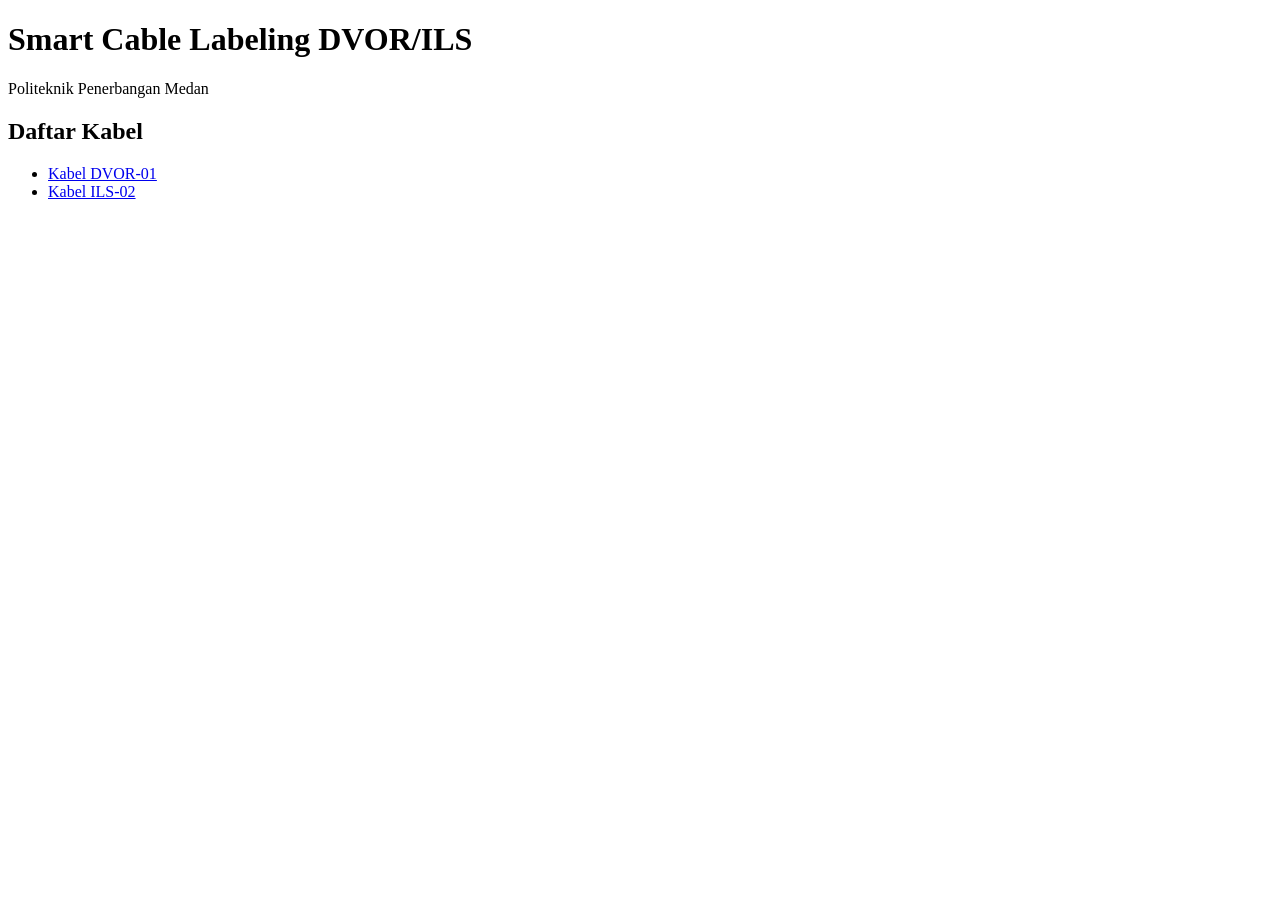
==== index.html @ dce3c7e7 "Commit changes" ====
<!DOCTYPE html>
<html lang="id">
<head>
  <meta charset="UTF-8">
  <meta name="viewport" content="width=device-width, initial-scale=1.0">
  <title>Smart Cable Labeling DVOR/ILS</title>
  <link rel="stylesheet" href="style.css">
</head>
<body>
  <header>
    <h1>Smart Cable Labeling DVOR/ILS</h1>
    <p>Politeknik Penerbangan Medan</p>
  </header>

  <main>
    <h2>Daftar Kabel</h2>
    <ul class="list-kabel">
      <li><a href="kabel-dvor-01.html">Kabel DVOR-01</a></li>
      <li><a href="kabel-ils-02.html">Kabel ILS-02</a></li>
    </ul>
  </main>
</body>
</html>
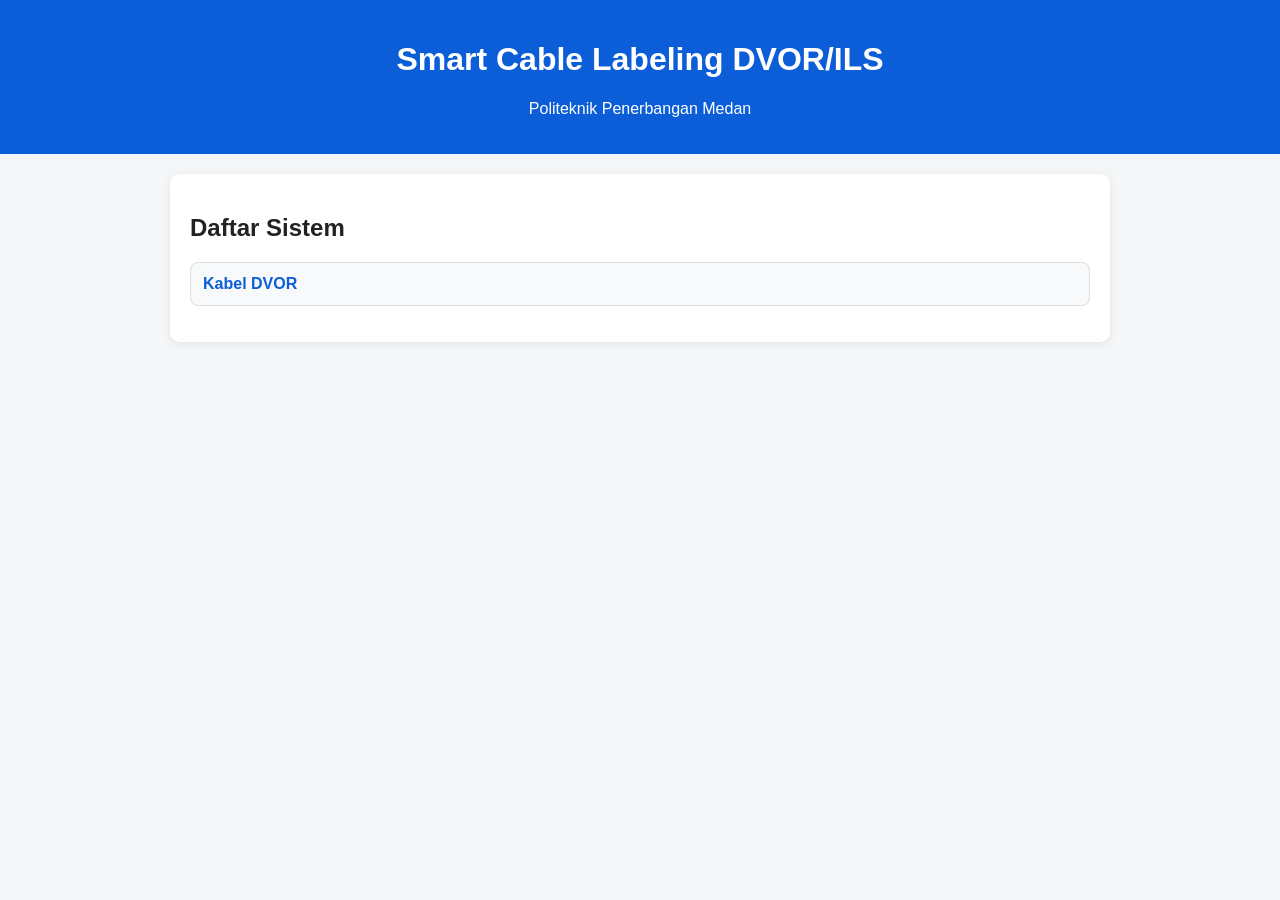
==== commit 399f2e43: "menambah halaman DVOR, carrier, dan monitor" ====
--- a/index.html
+++ b/index.html
@@ -12,11 +12,10 @@
     <p>Politeknik Penerbangan Medan</p>
   </header>
 
-  <main>
-    <h2>Daftar Kabel</h2>
+  <main class="card">
+    <h2>Daftar Sistem</h2>
     <ul class="list-kabel">
-      <li><a href="kabel-dvor-01.html">Kabel DVOR-01</a></li>
-      <li><a href="kabel-ils-02.html">Kabel ILS-02</a></li>
+      <li><a href="dvor.html">Kabel DVOR</a></li>
     </ul>
   </main>
 </body>
--- a/style.css
+++ b/style.css
@@ -0,0 +1,71 @@
+body {
+  font-family: Arial, sans-serif;
+  margin: 0;
+  background: #f4f6f8;
+  color: #222;
+}
+
+header {
+  background: #0b5ed7;
+  color: white;
+  padding: 20px;
+  text-align: center;
+}
+
+main {
+  padding: 20px;
+}
+
+.card {
+  max-width: 900px;
+  margin: 20px auto;
+  background: white;
+  border-radius: 10px;
+  padding: 20px;
+  box-shadow: 0 2px 8px rgba(0, 0, 0, 0.08);
+}
+
+.list-kabel {
+  list-style: none;
+  padding: 0;
+}
+
+.list-kabel li {
+  background: #f8f9fa;
+  margin: 10px 0;
+  padding: 12px;
+  border-radius: 8px;
+  border: 1px solid #ddd;
+}
+
+.list-kabel a {
+  text-decoration: none;
+  color: #0b5ed7;
+  font-weight: bold;
+}
+
+.list-kabel a:hover {
+  text-decoration: underline;
+}
+
+table {
+  width: 100%;
+  border-collapse: collapse;
+  margin-bottom: 20px;
+}
+
+th, td {
+  border: 1px solid #ddd;
+  padding: 10px;
+  text-align: left;
+  vertical-align: top;
+}
+
+th {
+  width: 220px;
+  background: #f1f3f5;
+}
+
+a {
+  color: #0b5ed7;
+}
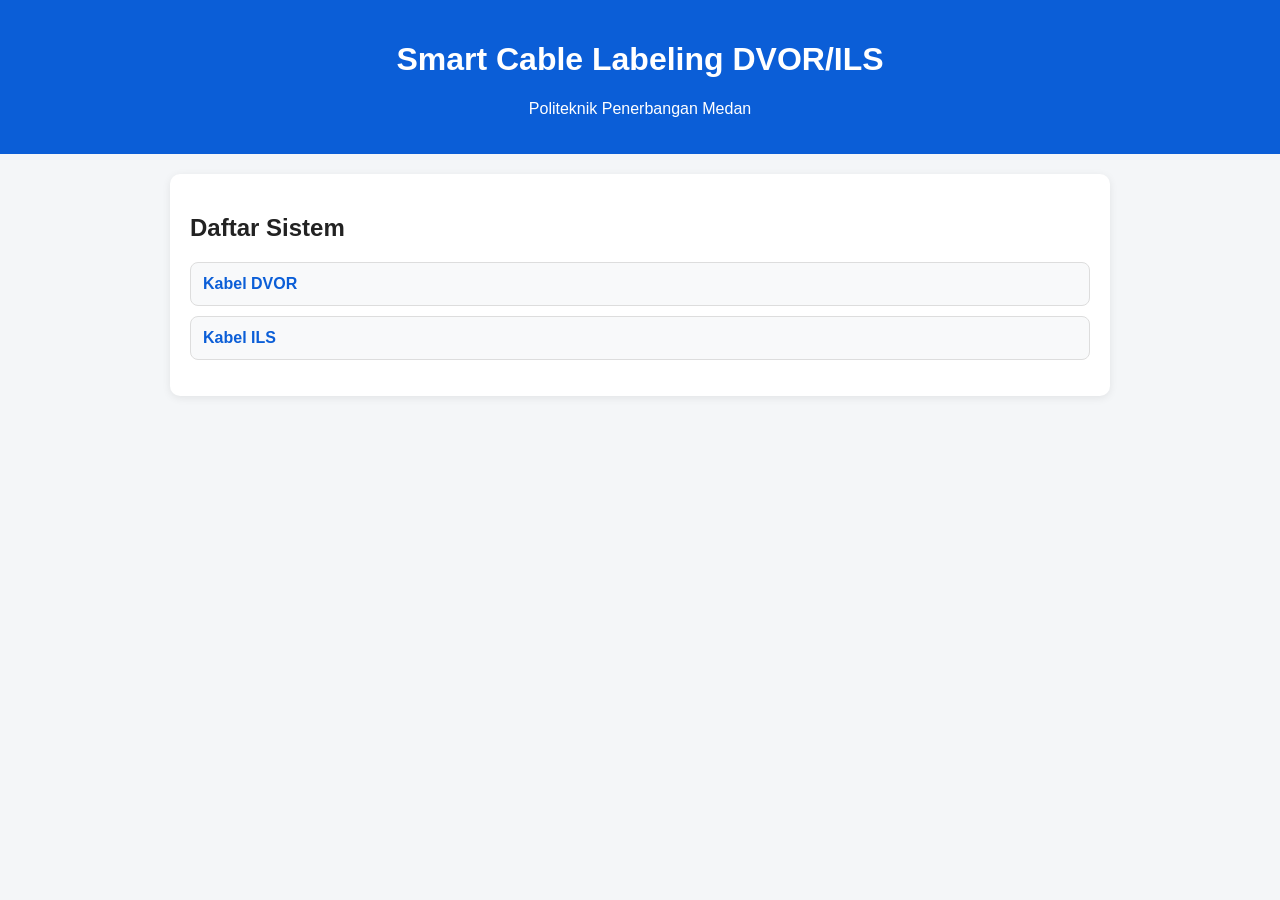
==== commit a46ae577: "menambahkan ils, glidepath dan localizer" ====
--- a/index.html
+++ b/index.html
@@ -16,6 +16,7 @@
     <h2>Daftar Sistem</h2>
     <ul class="list-kabel">
       <li><a href="dvor.html">Kabel DVOR</a></li>
+      <li><a href="ils.html">Kabel ILS</a></li>
     </ul>
   </main>
 </body>
